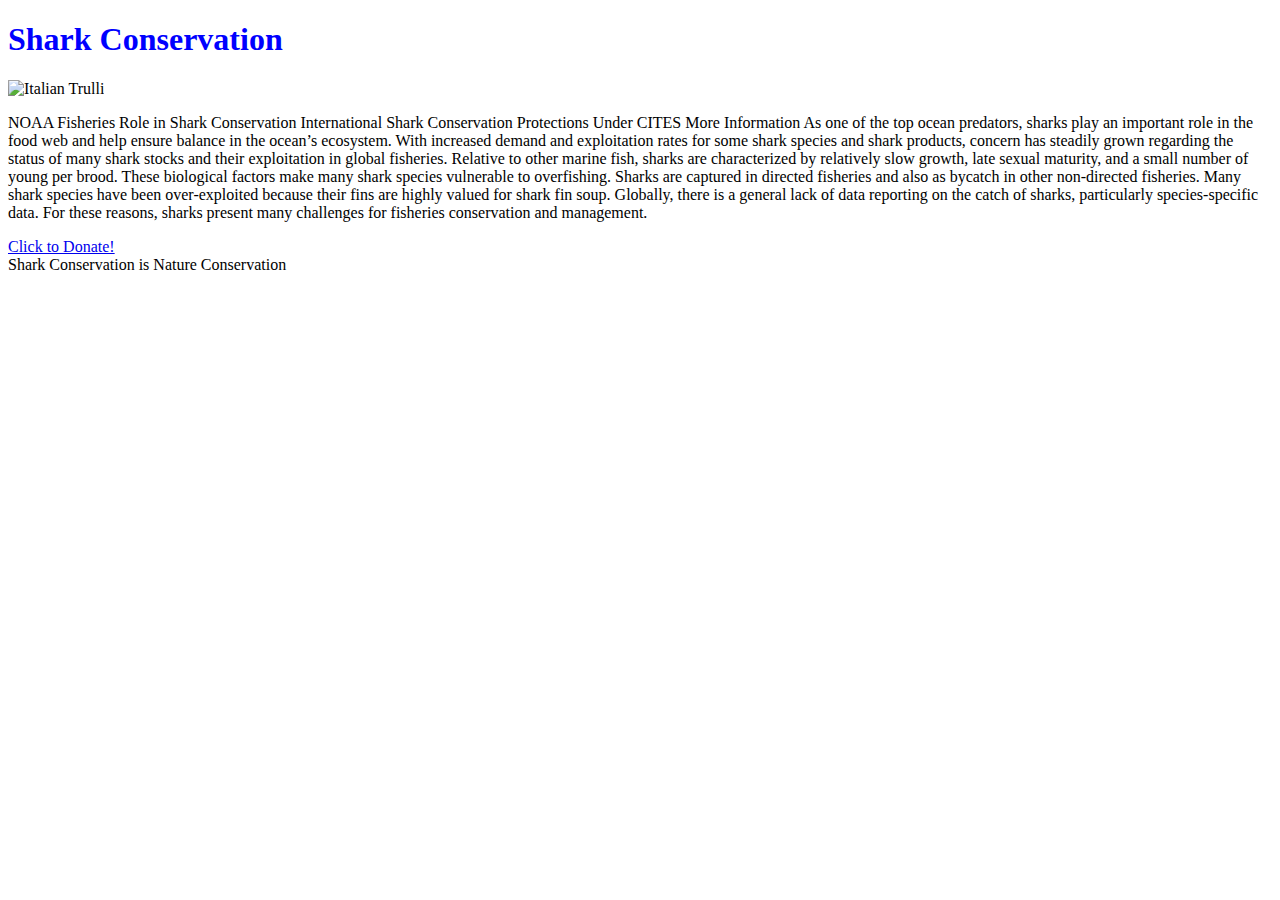
==== index.html @ 1b36af69 "Rename Hwk1.html to index.html" ====
<!DOCTYPE html>
<html>
<body>
    <style><background-image: url("Ocean.jpg");></style>
          
    <title>SHARKS ARE FRIENDS NOT FOOD</title>
    <h1 style="color:blue;">Shark Conservation</h1>
    <link href="C:\Users\hilekat\Desktop\Repos\vu-nsh-fsf-pt-07-2020-u-c\01-HTML-Git-CSS\01-Activities\08-FloatExamples\Hmwk1.css" rel="stylesheet" type="text/css">

<img src="https://encrypted-tbn0.gstatic.com/images?q=tbn%3AANd9GcRXJEJLFzLNm9bPkCNHHjnVNHZareuCvqnBzw&usqp=CAU" alt="Italian Trulli" class="center" style="width: 300px;">

<p>
    NOAA Fisheries Role in Shark Conservation
    International Shark Conservation
    Protections Under CITES
    More Information
    As one of the top ocean predators, sharks play an important role in the food web and help ensure balance in the ocean’s ecosystem. With increased demand and exploitation rates for some shark species and shark products, concern has steadily grown regarding the status of many shark stocks and their exploitation in global fisheries.
    
    Relative to other marine fish, sharks are characterized by relatively slow growth, late sexual maturity, and a small number of young per brood. These biological factors make many shark species vulnerable to overfishing. Sharks are captured in directed fisheries and also as bycatch in other non-directed fisheries. Many shark species have been over-exploited because their fins are highly valued for shark fin soup. Globally, there is a general lack of data reporting on the catch of sharks, particularly species-specific data. For these reasons, sharks present many challenges for fisheries conservation and management.</p>

<a href="https://scubadiverlife.com/five-top-shark-charities/">Click to Donate!</a>

<footer>Shark Conservation is Nature Conservation</footer>
        
</body>
</html>
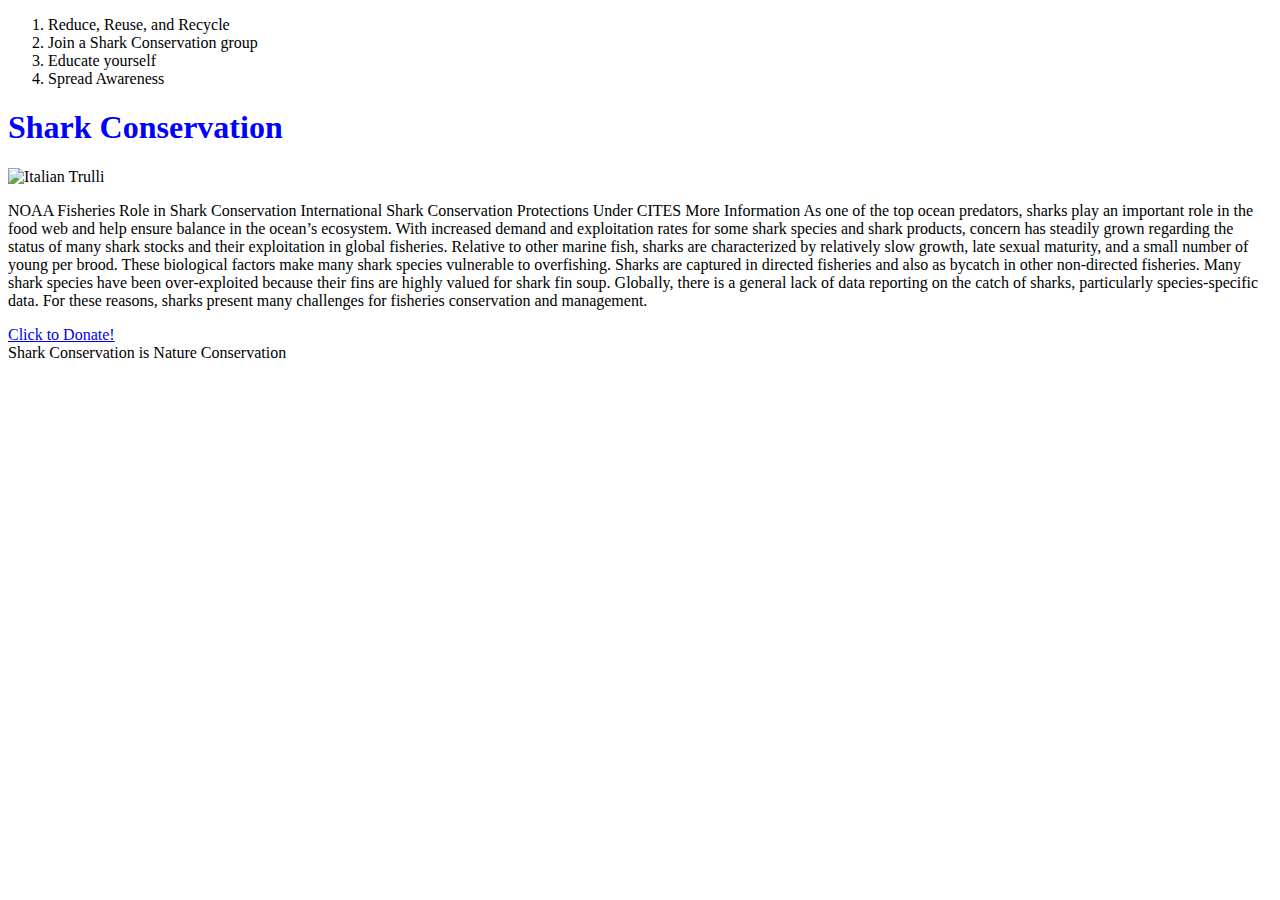
==== commit 654aacc4: "updating" ====
--- a/index.html
+++ b/index.html
@@ -2,6 +2,13 @@
 <html>
 <body>
     <style><background-image: url("Ocean.jpg");></style>
+
+    <ol>
+        <li>Reduce, Reuse, and Recycle</li>
+        <li>Join a Shark Conservation group</li>
+        <li>Educate yourself</li>
+        <li>Spread Awareness</li>
+      </ol>
           
     <title>SHARKS ARE FRIENDS NOT FOOD</title>
     <h1 style="color:blue;">Shark Conservation</h1>
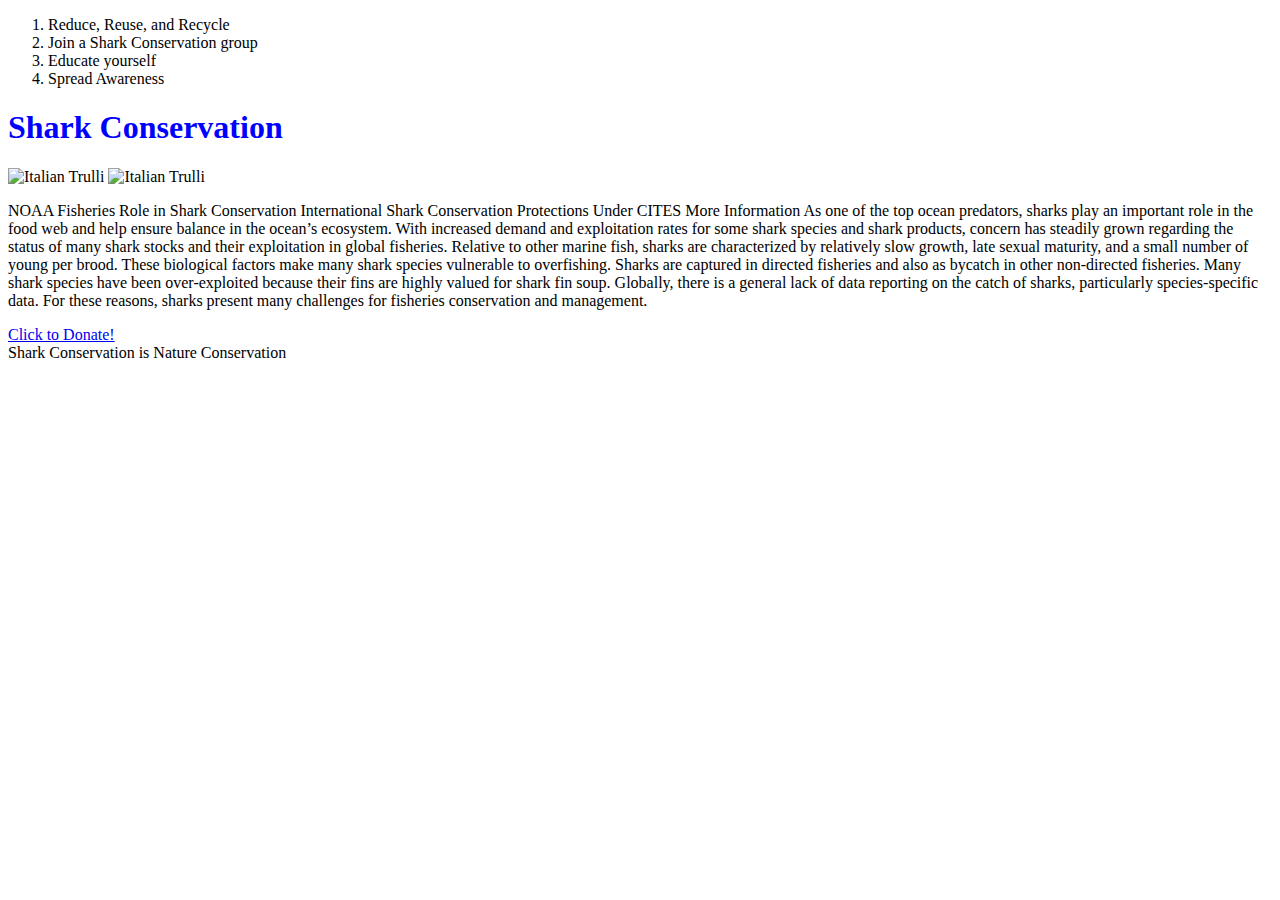
==== commit 03fa7338: "update picture again" ====
--- a/index.html
+++ b/index.html
@@ -16,6 +16,8 @@
 
 <img src="https://encrypted-tbn0.gstatic.com/images?q=tbn%3AANd9GcRXJEJLFzLNm9bPkCNHHjnVNHZareuCvqnBzw&usqp=CAU" alt="Italian Trulli" class="center" style="width: 300px;">
 
+<background><img src="https://encrypted-tbn0.gstatic.com/images?q=tbn%3AANd9GcR8hdV-cvxjWzOM05dfx3qJ2CdU5EYlz8bY2A&usqp=CAU" alt="Italian Trulli"></background>
+
 <p>
     NOAA Fisheries Role in Shark Conservation
     International Shark Conservation
